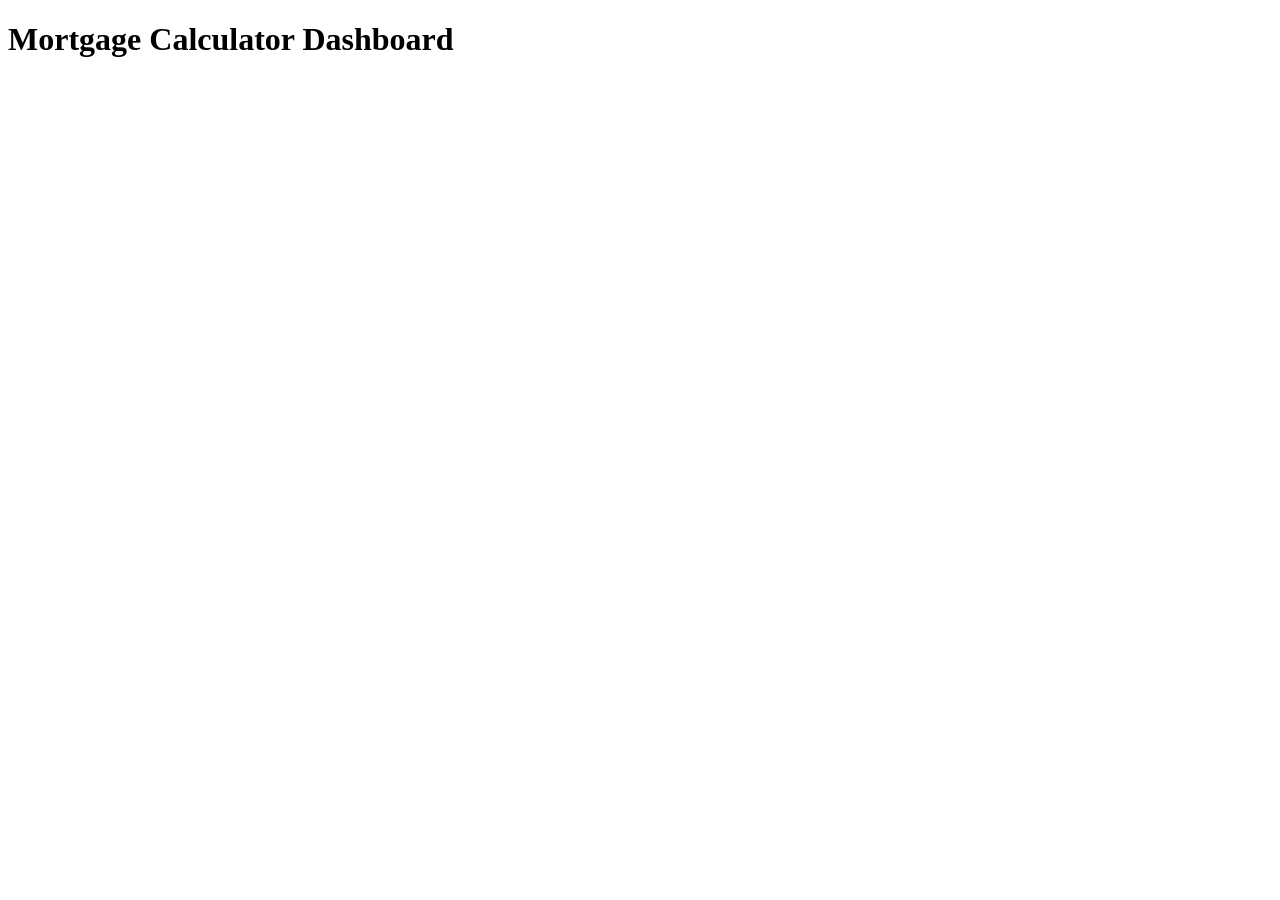
==== public/index.html @ 8a35c3c2 "Initial build" ====
<!DOCTYPE html>
<html lang="en">
<head>
    <meta charset="UTF-8">
    <meta name="viewport" content="width=device-width, initial-scale=1.0">
    <title>Mortgage Calculator Dashboard</title>
</head>
<body>
    <h1>Mortgage Calculator Dashboard</h1>
</body>
</html>
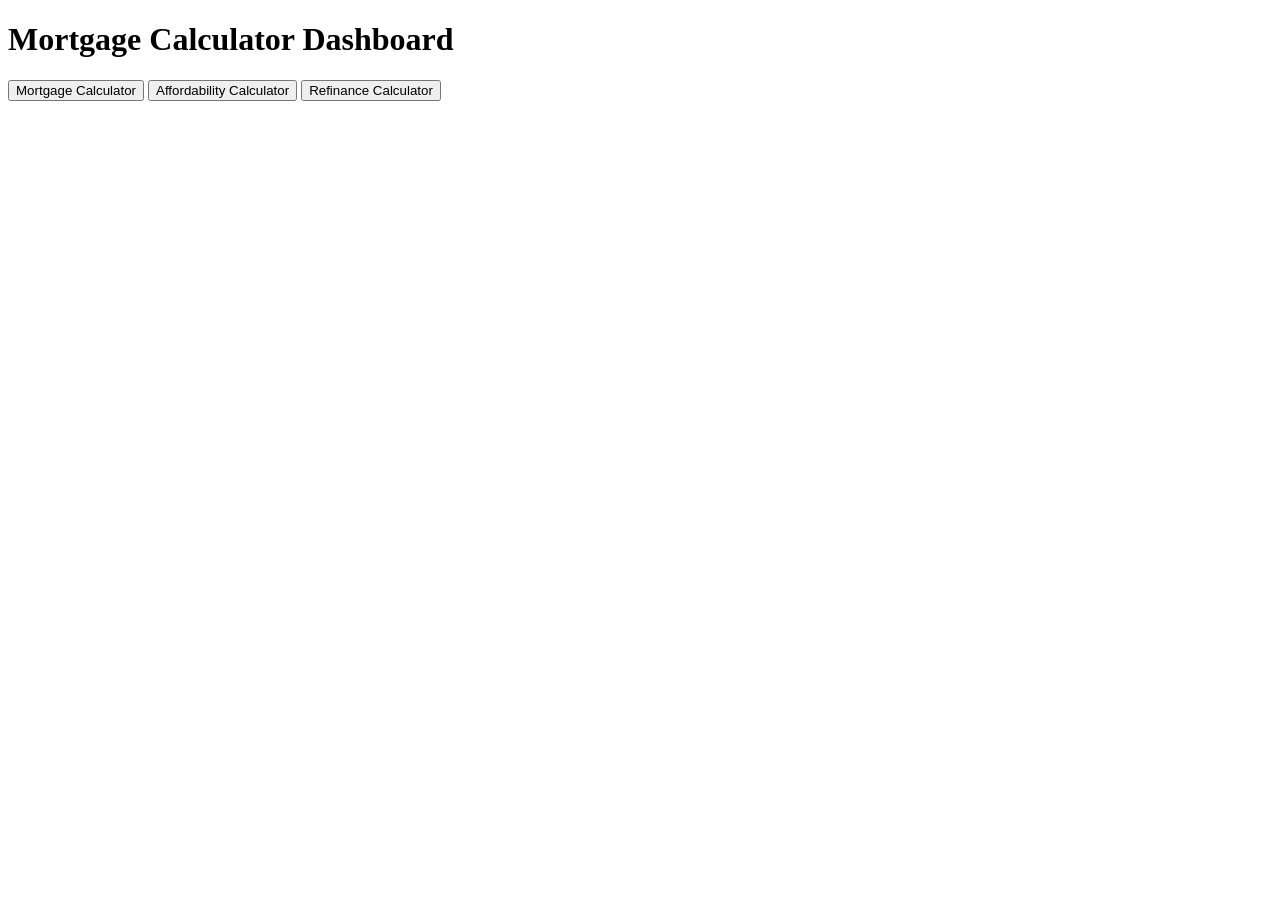
==== commit 6f19dc75: "initial build" ====
--- a/public/index.html
+++ b/public/index.html
@@ -7,5 +7,11 @@
 </head>
 <body>
     <h1>Mortgage Calculator Dashboard</h1>
+
+    <!-- Tabs for additional calculators -->
+    <div>
+        <button onclick="showTab('mortgage')">Mortgage Calculator</button>
+        <button onclick="showTab('affordability')">Affordability Calculator</button>
+        <button onclick="showTab('refinance')">Refinance Calculator</button>
 </body>
 </html>
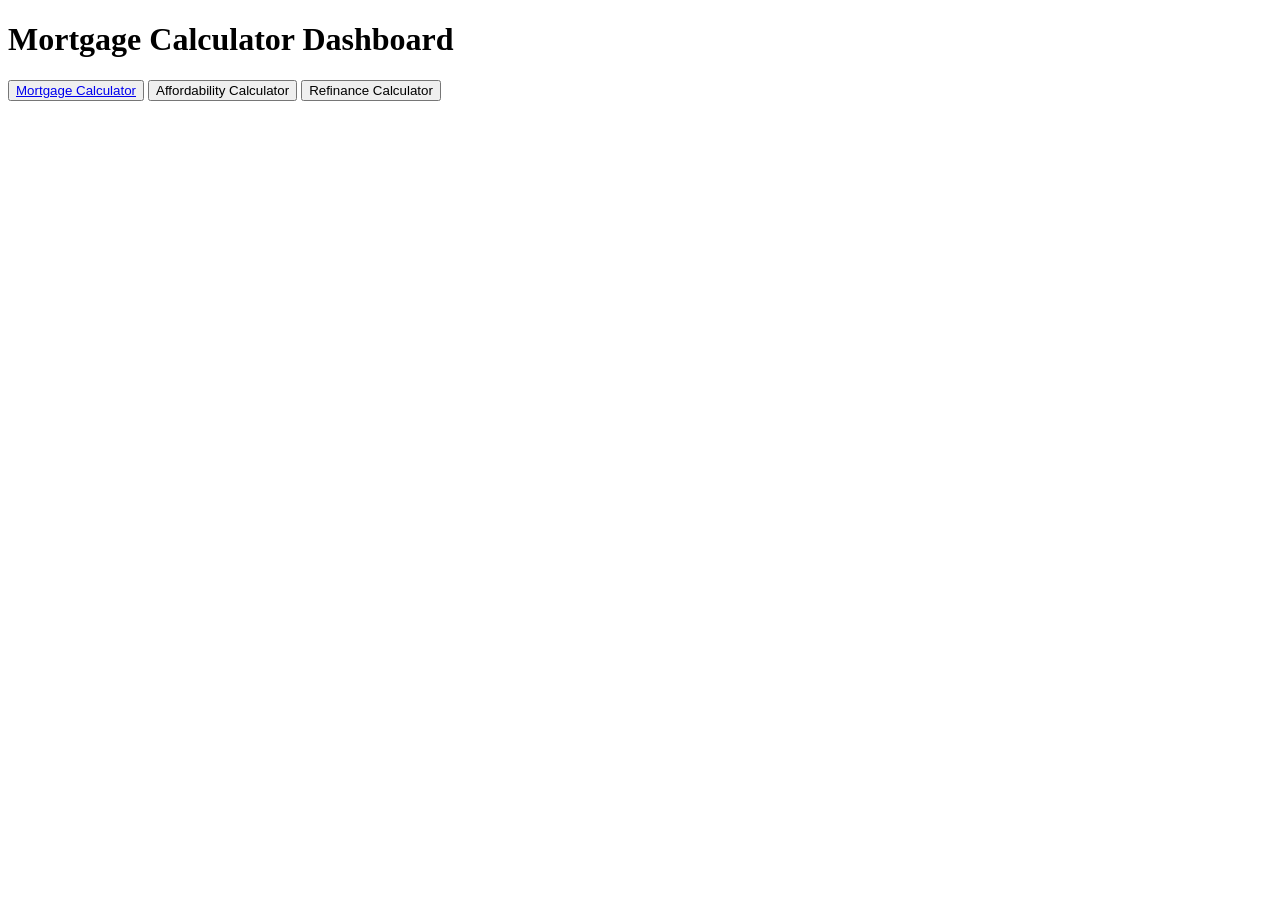
==== commit c079367d: "Content added" ====
--- a/public/index.html
+++ b/public/index.html
@@ -4,14 +4,16 @@
     <meta charset="UTF-8">
     <meta name="viewport" content="width=device-width, initial-scale=1.0">
     <title>Mortgage Calculator Dashboard</title>
+    <link rel="stylesheet" href="styles/styles.css">
 </head>
 <body>
     <h1>Mortgage Calculator Dashboard</h1>
 
     <!-- Tabs for additional calculators -->
     <div>
-        <button onclick="showTab('mortgage')">Mortgage Calculator</button>
+        <button><a href="./pages/mortgageCalculator.html">Mortgage Calculator</a></button>
         <button onclick="showTab('affordability')">Affordability Calculator</button>
         <button onclick="showTab('refinance')">Refinance Calculator</button>
 </body>
+<script src="scripts/dashboard.js"></script>
 </html>
--- a/public/styles/styles.css
+++ b/public/styles/styles.css
@@ -0,0 +1,3 @@
+*,*::before, *::after{
+  box-sizing: border-box;
+}
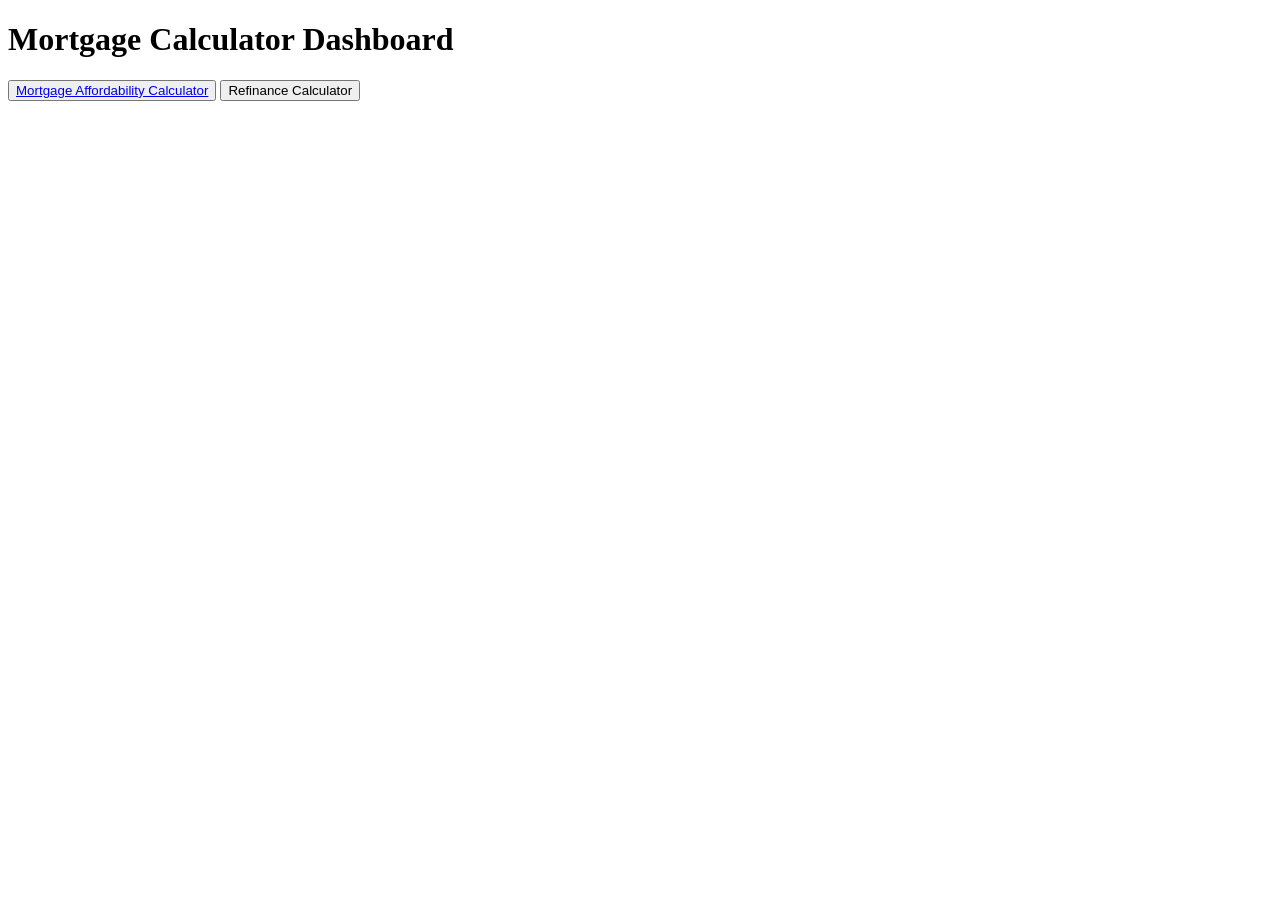
==== commit aa246ea0: "initial build" ====
--- a/public/index.html
+++ b/public/index.html
@@ -11,9 +11,8 @@
 
     <!-- Tabs for additional calculators -->
     <div>
-        <button><a href="./pages/mortgageCalculator.html">Mortgage Calculator</a></button>
-        <button onclick="showTab('affordability')">Affordability Calculator</button>
+        <button><a href="./pages/mortgageCalculator.html">Mortgage Affordability Calculator</a></button>
         <button onclick="showTab('refinance')">Refinance Calculator</button>
 </body>
-<script src="scripts/dashboard.js"></script>
+<script src="src/script.js"></script>
 </html>
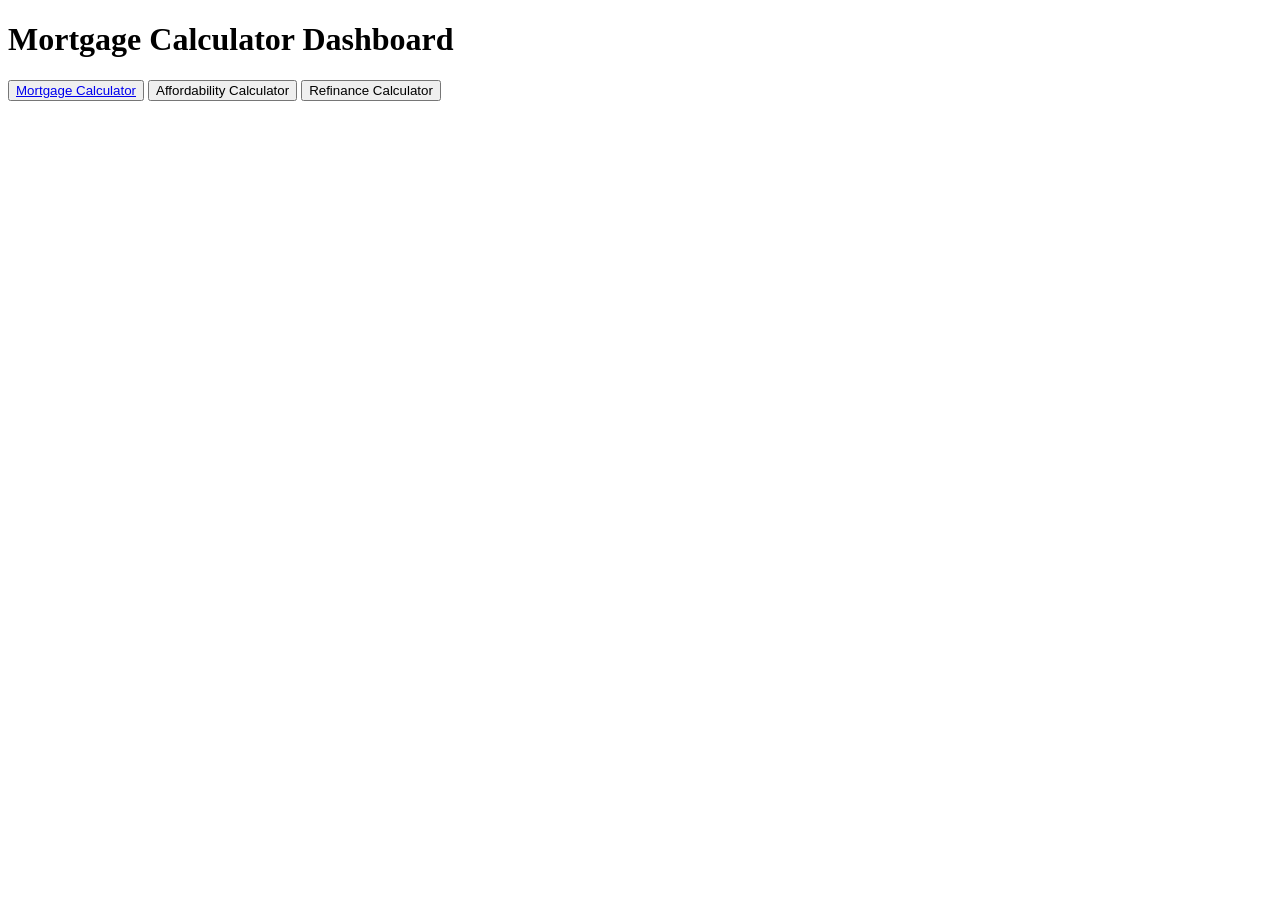
==== commit 308a0403: "initial build" ====
--- a/public/index.html
+++ b/public/index.html
@@ -11,8 +11,11 @@
 
     <!-- Tabs for additional calculators -->
     <div>
-        <button><a href="./pages/mortgageCalculator.html">Mortgage Affordability Calculator</a></button>
+        <button><a href="./pages/mortgageCalculator.html">Mortgage Calculator</a></button>
+        <button onclick="showTab('affordability')">Affordability Calculator</button>
         <button onclick="showTab('refinance')">Refinance Calculator</button>
+    </div>
+  
+    <script src="src/script.js"></script>
 </body>
-<script src="src/script.js"></script>
 </html>
